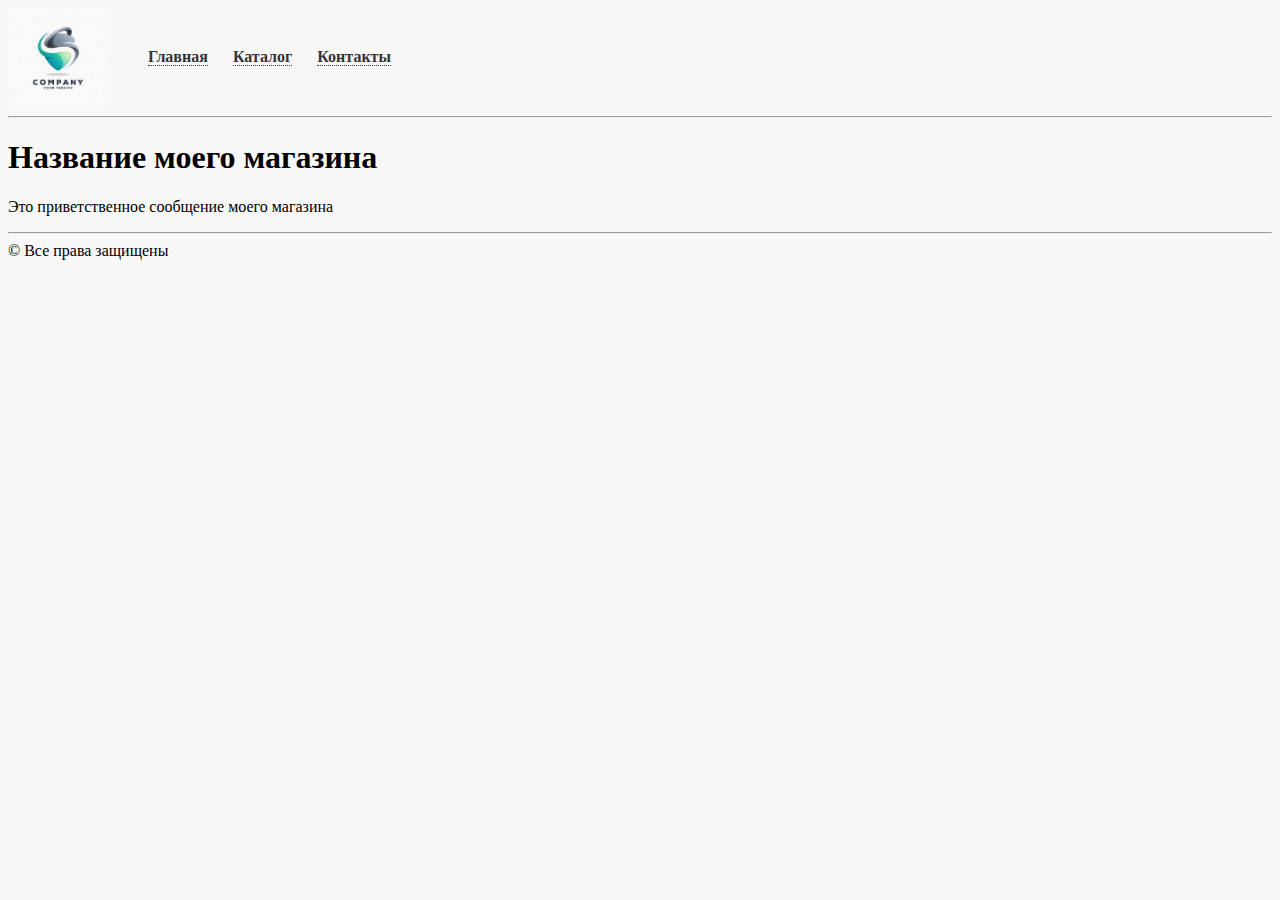
==== index.html @ bf478e97 "задание 1+2" ====
<!DOCTYPE html>
<html lang="en">
<head>
    <meta charset="UTF-8">
    <title>Главная</title>
    <link rel="stylesheet" media="all" href="style.css" />
</head>
<body>
<div class="header">
    <a href="index.html">
        <img class="logo" src="img/logo.jpg">
    </a>
    <ul class="mainmenu">
        <li><a href="index.html">Главная</a></li>
        <li><a href="catalog.html">Каталог</a></li>
        <li><a href="contacts.html">Контакты</a></li>
    </ul>
</div>
<hr/>
<h1>Название моего магазина</h1>
<p>Это приветственное сообщение моего магазина</p>
<hr/>
<div>
    &copy; Все права защищены
</div>
</body>
</html>
---- style.css ----
.main {
    overflow: hidden;
}

.main > a {
    float: left;
    display: inline-block;
    max-height: 300px;
}

.main > a > img {
    max-height: 300px;
}

.main > div {
    float: left;
    display: inline-block;
    width: 50%;
    margin-left: 5%;
}

.list {
    overflow: hidden;
    text-align: center;
}
.list .item {
    display: inline-block;
    width: 23%;
    margin-top: 20px;
    margin-right: 1%;
    margin-left: 0.5%;

}
.list a {
    display: inline-block;
    width: 200px;
    height: 230px;
}
.product-page .pagename,
.list a span {
    background-color: #eaeaea;
    font-weight:400;
    color: #000000;
    font-size: 18px;
}

.list a img {
    width: 200px;
    height: 200px;
}

.product-page .shortdescr p,
.list p {
    width: 200px;
    margin: 0 auto;
    font-size: 14px;
    font-weight: 400;
    color: #707070;
    font-style: italic;
    line-height: 16px;
}

.product-page .shortdescr p {
    width: auto;
    margin: 0;
}

.product-page .fulldescr {
    color: #484343;
    font-size: 16px;
    font-weight: 400;
    line-height: 24px;
    text-align: left;

}

.product-page .properties {
    list-style: none;
    background-color: #aaaaaa;
    padding: 2px 0;
}

.product-page .properties li {
    padding: 2px 10px;
    border-bottom: 1px solid #dddddd;
}

.product-page .properties li:last-child {
    border-bottom: none;
}

body {
    background-color: #f8f8f8;
}

.mainmenu {
    list-style: none;
    overflow: hidden;
}

.mainmenu li {
    float: left;
    margin-right: 25px;
    line-height: 65px;
}

.mainmenu li a {
    font-size: 16px;
    font-weight: 600;
    border-bottom: 1px dotted #333333;
    color: #333333;
    text-decoration: none;
}

.mainmenu li a:hover {
    border-bottom: 1px solid #000000;
    color: #000000;
    text-decoration: none;
}

form.contact {
    overflow: hidden;
    padding: 0;
    width: 500px;
    margin: 0 auto;
    max-width: 90%;
    text-align: center;
}

form.contact input {
    display: block;
    width: 90%;
    border: 1px solid #dddddd;
    background-color: #ffffff;
    line-height: 32px;
    font-size: 16px;
    padding: 0 15px;
    border-radius: 10px;
    margin: 3px auto 10px auto;
}

form.contact input:focus {
    box-shadow: 0 0 3px #000000;
    outline: none;
}

form.contact button {
    display: inline-block;
    font-size: 21px;
    line-height: 32px;
    border: none;
    padding: 0 20px;
    border-radius: 10px;
    cursor: pointer;
    background-color: #bbbbbb;
    color: #ffffff;
    text-shadow: 1px 1px 1px #000000;
}

form.contact button:hover {
    background-color: #222222;
    color: #ffffff;
}

.header {
    height: 100px;
    overflow: hidden;
}

.header > * {
    display: block;
    float: left;
}

.header .logo {
    height: 100px;
}
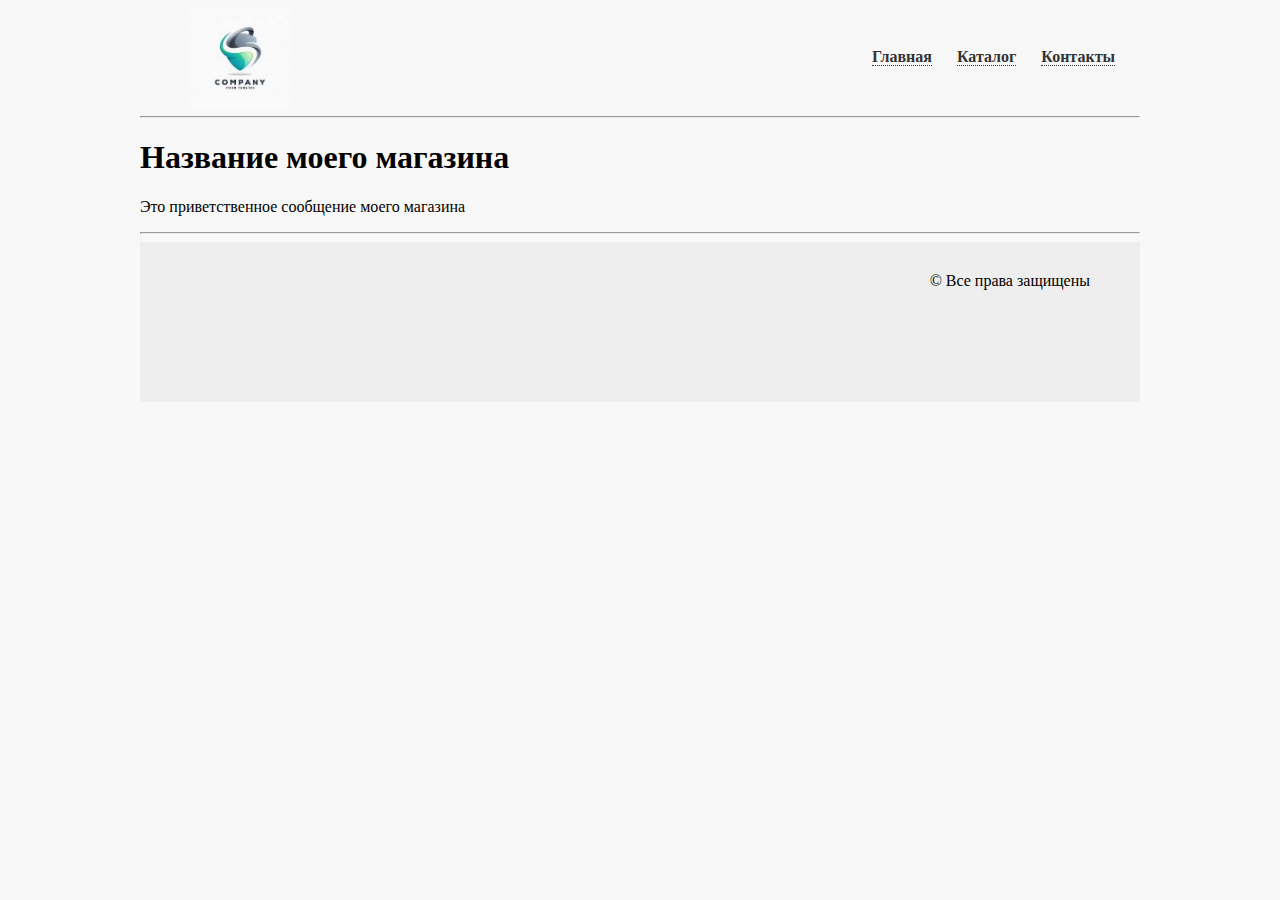
==== commit 497517db: "задание 1-5" ====
--- a/index.html
+++ b/index.html
@@ -6,6 +6,7 @@
     <link rel="stylesheet" media="all" href="style.css" />
 </head>
 <body>
+<div class="container">
 <div class="header">
     <a href="index.html">
         <img class="logo" src="img/logo.jpg">
@@ -20,8 +21,9 @@
 <h1>Название моего магазина</h1>
 <p>Это приветственное сообщение моего магазина</p>
 <hr/>
-<div>
+<div class="footer">
     &copy; Все права защищены
+</div>
 </div>
 </body>
 </html>--- a/style.css
+++ b/style.css
@@ -6,6 +6,11 @@
     float: left;
     display: inline-block;
     max-height: 300px;
+}
+
+.container {
+    width: 1000px;
+    margin: 0 auto;
 }
 
 .main > a > img {
@@ -75,18 +80,15 @@
 }
 
 .product-page .properties {
-    list-style: none;
-    background-color: #aaaaaa;
-    padding: 2px 0;
-}
-
-.product-page .properties li {
-    padding: 2px 10px;
+    border-collapse: collapse;
+}
+
+.product-page .properties td {
     border-bottom: 1px solid #dddddd;
 }
 
-.product-page .properties li:last-child {
-    border-bottom: none;
+.product-page .properties tr td:first-child {
+    font-weight: 600;
 }
 
 body {
@@ -127,6 +129,7 @@
     text-align: center;
 }
 
+form.contact textarea,
 form.contact input {
     display: block;
     width: 90%;
@@ -139,9 +142,20 @@
     margin: 3px auto 10px auto;
 }
 
+form.contact textarea:focus,
 form.contact input:focus {
     box-shadow: 0 0 3px #000000;
     outline: none;
+}
+
+form.contact input[type="email"] {
+    color: #444444;
+    background-color: #eeeeee;
+}
+
+form.contact input[type="email"]:focus {
+    color: #000000;
+    background-color: #ffffff;
 }
 
 form.contact button {
@@ -172,6 +186,66 @@
     float: left;
 }
 
+.header > a {
+    display: block;
+    float: left;
+    margin-left: 50px;
+}
+
+.header > ul {
+    display: block;
+    float: right;
+}
+
 .header .logo {
     height: 100px;
+}
+
+form.contact textarea {
+    text-transform: capitalize;
+}
+
+.product-page .main > a {
+    border: 1px solid #000;
+}
+
+.product-page .main > a:hover {
+    border: 1px solid #f8f8f8;
+}
+
+.footer {
+    height:100px;
+    text-align: right;
+    background-color: #eeeeee;
+    padding: 30px 50px;
+}
+
+.buy {
+    margin-top: 30px;
+    text-align: center;
+}
+
+.buy button {
+    text-transform: uppercase;
+    font-size: 21px;
+    padding: 25px 40px;
+    border: 1px solid #aa0000;
+    border-radius: 20px;
+    font-weight: 600;
+    color: #aa0000;
+    background-color: #FFaaaa;
+    text-shadow: 1px 1px 0 #ffffff;
+}
+
+.buy button:hover {
+    border: 1px solid #00aa00;
+    color: #00aa00;
+    background-color: #aaffaa;
+}
+
+.buy button:focus {
+    border: 1px solid #0000aa;
+    color: #0000aa;
+    background-color: #aaaaff;
+    outline: none;
 }